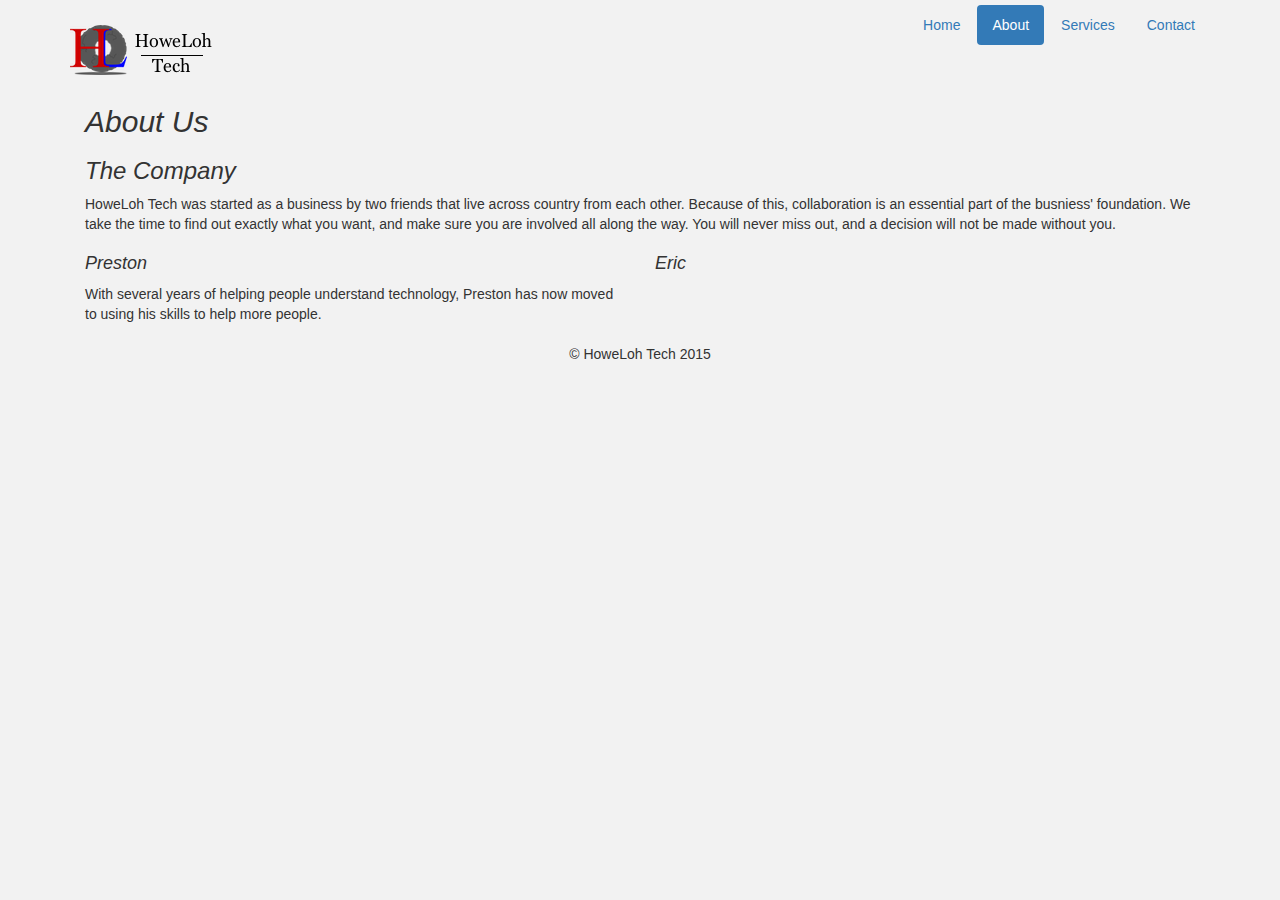
==== about.html @ 4f2715c5 "Edit About page" ====
<!DOCTYPE html>
<html lang="en">
  <head>
    <meta charset="utf-8">
    <meta http-equiv="X-UA-Compatible" content="IE=edge">
    <meta name="viewport" content="width=device-width, initial-scale=1">
    <!-- The above 3 meta tags *must* come first in the head; any other head content must come *after* these tags -->
    <meta name="description" content="">
    <meta name="author" content="">
    <!--<link rel="icon" href="../../favicon.ico">-->

    <title>About HoweLoh Tech</title>
	
	<!--Custom CSS-->
	<link href="css/style.css" rel="stylesheet">

    <!-- Bootstrap core CSS -->
    <link href="css/bootstrap.css" rel="stylesheet">

    <!-- Custom styles for this template -->
    <!--<link href="jumbotron-narrow.css" rel="stylesheet">-->

    <!-- Just for debugging purposes. Don't actually copy these 2 lines! -->
    <!--[if lt IE 9]><script src="../../assets/js/ie8-responsive-file-warning.js"></script><![endif]-->
    <!--<script src="../../assets/js/ie-emulation-modes-warning.js"></script>-->

    <!-- HTML5 shim and Respond.js for IE8 support of HTML5 elements and media queries -->
    <!--[if lt IE 9]>
      <script src="https://oss.maxcdn.com/html5shiv/3.7.2/html5shiv.min.js"></script>
      <script src="https://oss.maxcdn.com/respond/1.4.2/respond.min.js"></script>
    <![endif]-->
	
	<!--Google Analytics--><!-- Comment out until site is live
	<script>
		(function(i,s,o,g,r,a,m){i['GoogleAnalyticsObject']=r;i[r]=i[r]||function(){
			(i[r].q=i[r].q||[]).push(arguments)},i[r].l=1*new Date();a=s.createElement(o),
			m=s.getElementsByTagName(o)[0];a.async=1;a.src=g;m.parentNode.insertBefore(a,m)
			})(window,document,'script','//www.google-analytics.com/analytics.js','ga');

		ga('create', 'UA-70632513-1', 'auto');
		ga('send', 'pageview');

	</script>
	-->
	
  </head>

  <body>

    <div class="container">
	
	<!--Nav links-->
      <div class="header clearfix">
        <nav>
          <ul class="nav nav-pills pull-right">
            <li role="presentation"><a href="index.html">Home</a></li>
            <li role="presentation" class="active"><a href="about.html">About</a></li>
			<li role="presentation"><a href="services.html">Services</a></li>
            <li role="presentation"><a href="contact.html">Contact</a></li>
          </ul>
        </nav>
        <h3 class="text-muted"><span id="logo"><img src="css/images/HoweLoh_header.png" alt="HoweLoh Tech"></span></h3>
      </div>

	<section> <!--Content section-->
		<div class="col-lg-12"> <!--Company Bio-->
			<h2><em>About Us</em></h2>
			<h3><em>The Company</em></h3>
			<p>HoweLoh Tech was started as a business by two friends that live across country from each other. Because of this, collaboration is an essential part of the busniess' foundation. We take the time to find out exactly what you want, and make sure you are involved all along the way. You will never miss out, and a decision will not be made without you.</p>
		</div>
		
		<div class="col-lg-6"> <!--Preston Bio-->
			<h4><em>Preston</em></h4>
			<p>With several years of helping people understand technology, Preston has now moved to using his skills to help more people. <!--Yea I have to finish this--></p>
		</div>
		
		<div class="col-lg-6"> <!--Eric Bio-->
			<h4><em>Eric</em></h4>
		</div>
	</section>
      
    </div>

      <footer class="footer">
        <p>&copy; HoweLoh Tech 2015</p>
      </footer>

    </div> <!-- /container -->


    <!-- IE10 viewport hack for Surface/desktop Windows 8 bug -->
    <!--<script src="../../assets/js/ie10-viewport-bug-workaround.js"></script>-->
  </body>
</html>
---- css/style.css ----
html, body{
	margin-top: 5px;
	background-color: #F2F2F2;
}

footer{
	margin-top: 10px;
	text-align: center;
}

.jumbotron{
	/*background-image: url('images/cmw_workstn.jpg');*/
	background-color: #CCCCCC;
	background-position: center center;
	background-repeat: no-repeat;
	background-size: cover;
}
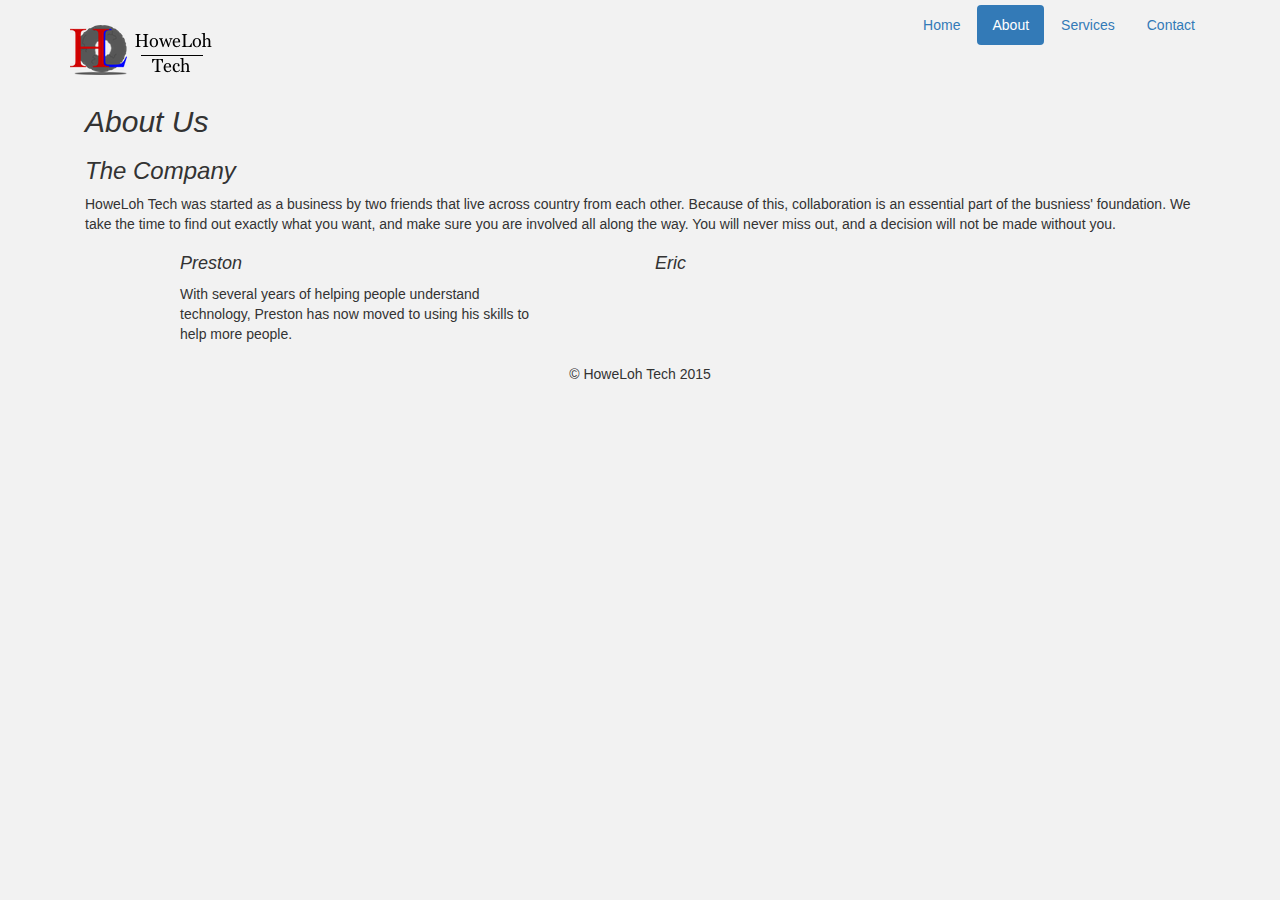
==== commit f611b11d: "Add About space" ====
--- a/about.html
+++ b/about.html
@@ -69,14 +69,25 @@
 			<p>HoweLoh Tech was started as a business by two friends that live across country from each other. Because of this, collaboration is an essential part of the busniess' foundation. We take the time to find out exactly what you want, and make sure you are involved all along the way. You will never miss out, and a decision will not be made without you.</p>
 		</div>
 		
-		<div class="col-lg-6"> <!--Preston Bio-->
+		<div class="col-lg-1"> <!--Preston Picture-->
+		
+		</div>
+		
+		<div class="col-lg-4"> <!--Preston Bio-->
 			<h4><em>Preston</em></h4>
 			<p>With several years of helping people understand technology, Preston has now moved to using his skills to help more people. <!--Yea I have to finish this--></p>
 		</div>
 		
-		<div class="col-lg-6"> <!--Eric Bio-->
+		<div class="col-lg-1"> <!--Blank DIV for spacing-->
+		</div>
+		
+		<div class="col-lg-4"> <!--Eric Bio-->
 			<h4><em>Eric</em></h4>
 		</div>
+		
+		<div class="col-lg-4"> <!--Eric Picture-->
+		</div>
+		
 	</section>
       
     </div>
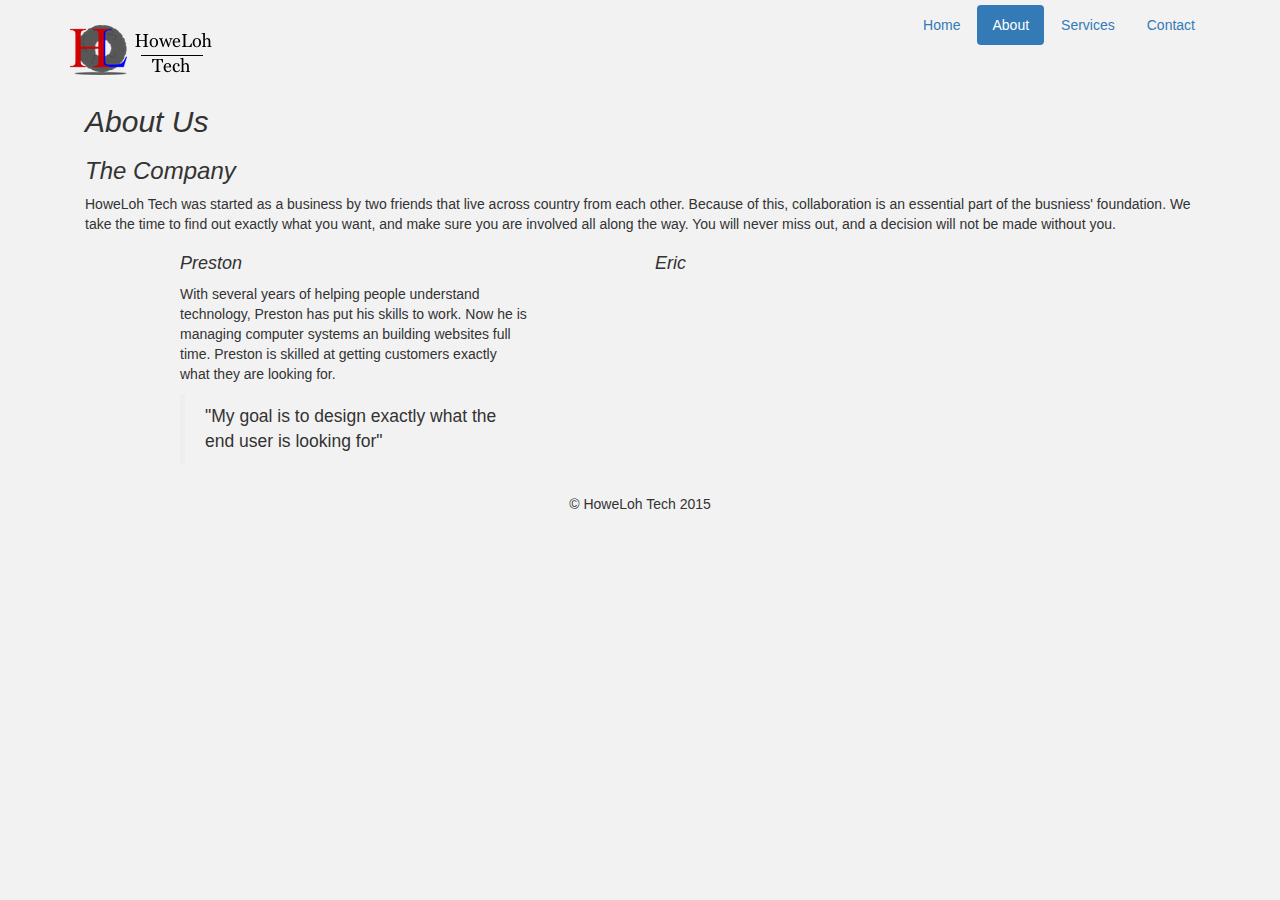
==== commit 2fa2ef2a: "Finish Preston Bio, Start Services page" ====
--- a/about.html
+++ b/about.html
@@ -75,7 +75,8 @@
 		
 		<div class="col-lg-4"> <!--Preston Bio-->
 			<h4><em>Preston</em></h4>
-			<p>With several years of helping people understand technology, Preston has now moved to using his skills to help more people. <!--Yea I have to finish this--></p>
+			<p>With several years of helping people understand technology, Preston has put his skills to work. Now he is managing computer systems an building websites full time. Preston is skilled at getting customers exactly what they are looking for.</p>
+			<blockquote>"My goal is to design exactly what the end user is looking for"</blockquote>
 		</div>
 		
 		<div class="col-lg-1"> <!--Blank DIV for spacing-->
--- a/css/style.css
+++ b/css/style.css
@@ -14,4 +14,8 @@
 	background-position: center center;
 	background-repeat: no-repeat;
 	background-size: cover;
+}
+
+#services img{
+	margin-left: 30%;
 }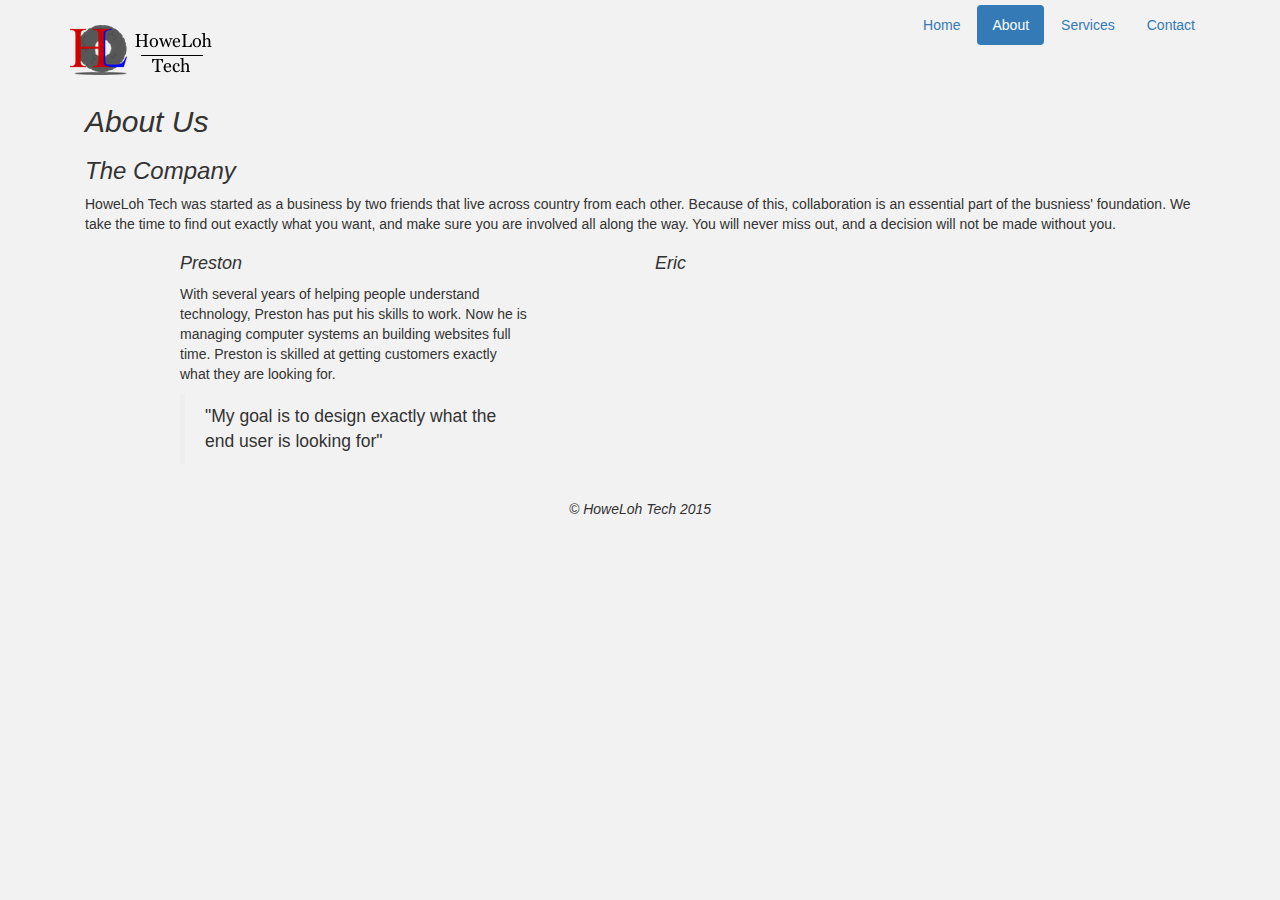
==== commit c49f2ffc: "Edit spacing" ====
--- a/about.html
+++ b/about.html
@@ -90,14 +90,12 @@
 		</div>
 		
 	</section>
-      
-    </div>
 
-      <footer class="footer">
-        <p>&copy; HoweLoh Tech 2015</p>
-      </footer>
+    </div> <!-- /container -->  
 
-    </div> <!-- /container -->
+    <footer class="footer">
+		<p>&copy; HoweLoh Tech 2015</p> <!--Not sure we can actually use the "Copyright" symbol-->
+    </footer>
 
 
     <!-- IE10 viewport hack for Surface/desktop Windows 8 bug -->
--- a/css/style.css
+++ b/css/style.css
@@ -4,8 +4,10 @@
 }
 
 footer{
-	margin-top: 10px;
+	margin-top: 15px;
 	text-align: center;
+	font-style: italic;
+	clear: both;
 }
 
 .jumbotron{
@@ -16,6 +18,12 @@
 	background-size: cover;
 }
 
-#services img{
-	margin-left: 30%;
+#service-img{
+	width: 150px;
+	margin: auto;
+}
+
+#contact-form{
+	width: 500px;
+	margin: 15px auto;
 }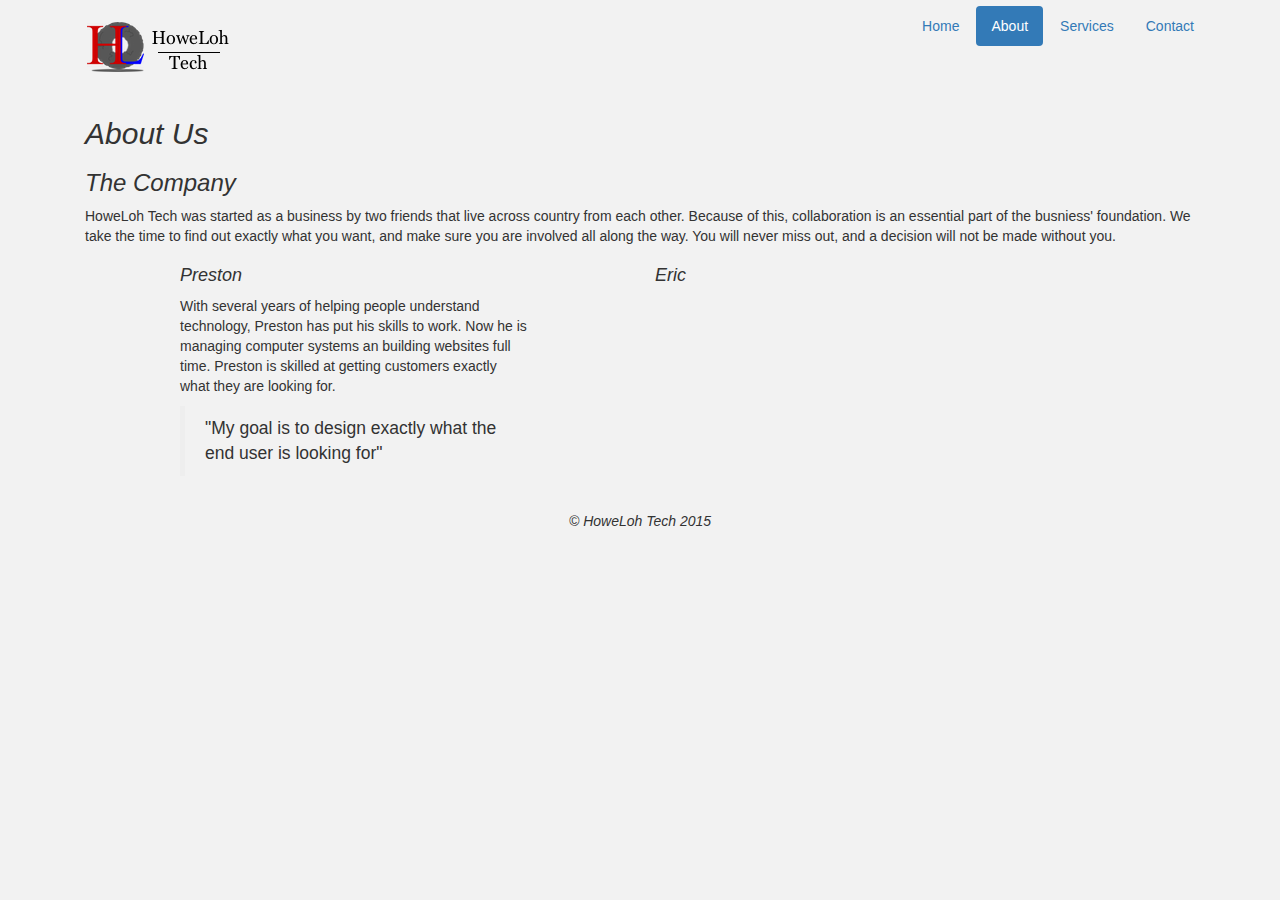
==== commit 299584c0: "Fix Nav Bar" ====
--- a/about.html
+++ b/about.html
@@ -48,19 +48,21 @@
   <body>
 
     <div class="container">
-	
-	<!--Nav links-->
-      <div class="header clearfix">
-        <nav>
-          <ul class="nav nav-pills pull-right">
-            <li role="presentation"><a href="index.html">Home</a></li>
-            <li role="presentation" class="active"><a href="about.html">About</a></li>
-			<li role="presentation"><a href="services.html">Services</a></li>
-            <li role="presentation"><a href="contact.html">Contact</a></li>
-          </ul>
-        </nav>
-        <h3 class="text-muted"><span id="logo"><img src="css/images/HoweLoh_header.png" alt="HoweLoh Tech"></span></h3>
-      </div>
+		<div class="navbar">
+			<div class="header clearfix">
+				<div class="navbar navbar-brand">
+					<img src="css/images/HoweLoh_header.png" alt="HoweLoh Tech">
+				</div>
+				<nav>
+					<ul class="nav nav-pills pull-right">
+						<li role="presentation"><a href="index.html">Home</a></li>
+						<li role="presentation" class="active"><a href="about.html">About</a></li>
+						<li role="presentation"><a href="services.html">Services</a></li>
+						<li role="presentation"><a href="contact.html">Contact</a></li>
+					</ul>
+				</nav>
+			</div>
+		</div>
 
 	<section> <!--Content section-->
 		<div class="col-lg-12"> <!--Company Bio-->
--- a/css/style.css
+++ b/css/style.css
@@ -20,10 +20,20 @@
 
 #service-img{
 	width: 150px;
-	margin: auto;
+	margin: 25px auto;
 }
 
 #contact-form{
 	width: 500px;
 	margin: 15px auto;
+}
+
+.serv-list{
+	list-style: none;
+	font-style: italic;
+}
+
+.serv-list li{
+	list-style: none;
+	margin-left: 15px;
 }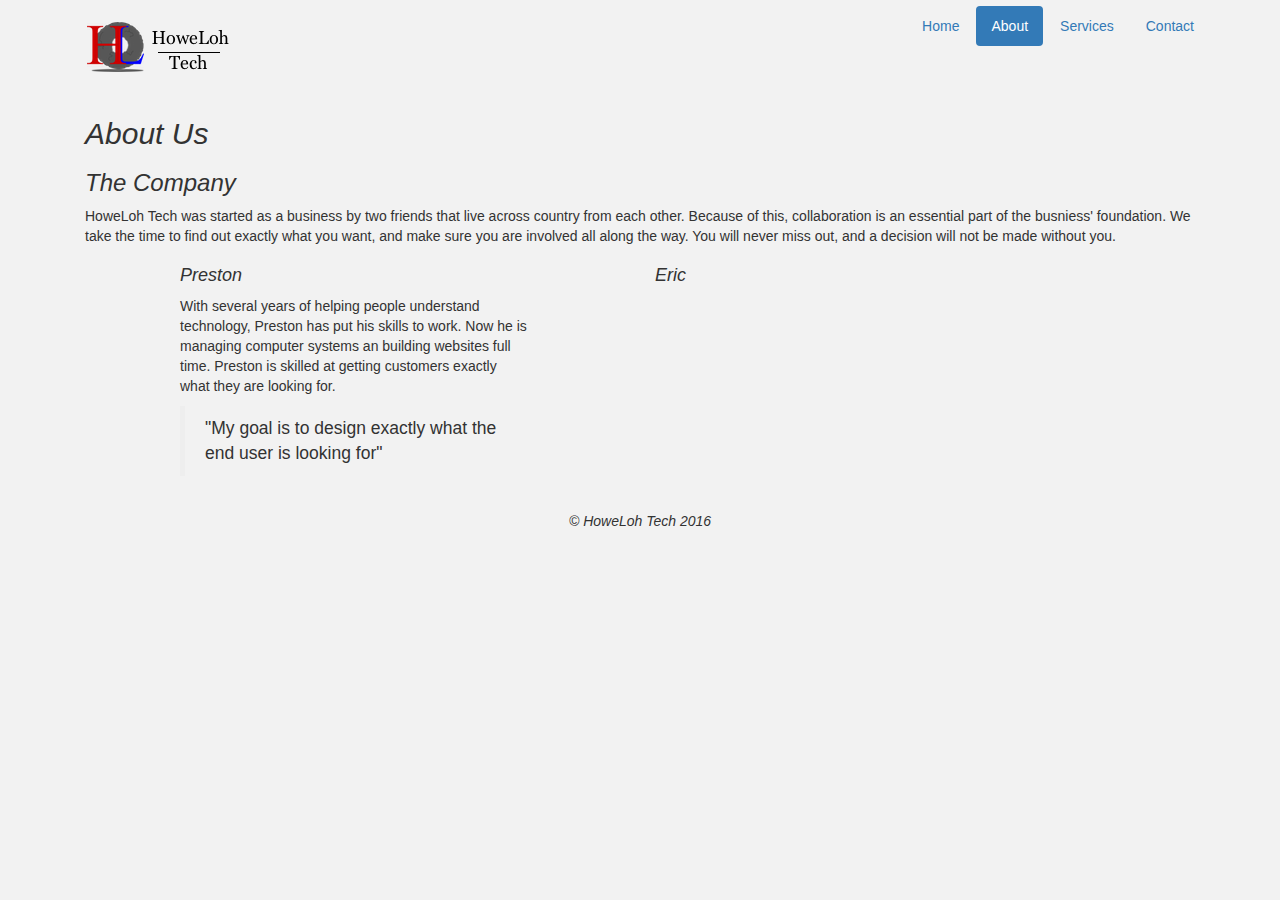
==== commit 172a9e9e: "Update year to 2016" ====
--- a/about.html
+++ b/about.html
@@ -5,8 +5,8 @@
     <meta http-equiv="X-UA-Compatible" content="IE=edge">
     <meta name="viewport" content="width=device-width, initial-scale=1">
     <!-- The above 3 meta tags *must* come first in the head; any other head content must come *after* these tags -->
-    <meta name="description" content="">
-    <meta name="author" content="">
+    <meta name="description" content="About HoweLoh Tech and it's two founders, Preston Howell and Eric Lohmar">
+    <meta name="author" content="Preston Howell & Eric Lohmar">
     <!--<link rel="icon" href="../../favicon.ico">-->
 
     <title>About HoweLoh Tech</title>
@@ -96,7 +96,7 @@
     </div> <!-- /container -->  
 
     <footer class="footer">
-		<p>&copy; HoweLoh Tech 2015</p> <!--Not sure we can actually use the "Copyright" symbol-->
+		<p>&copy; HoweLoh Tech 2016</p> <!--Not sure we can actually use the "Copyright" symbol-->
     </footer>
 
 
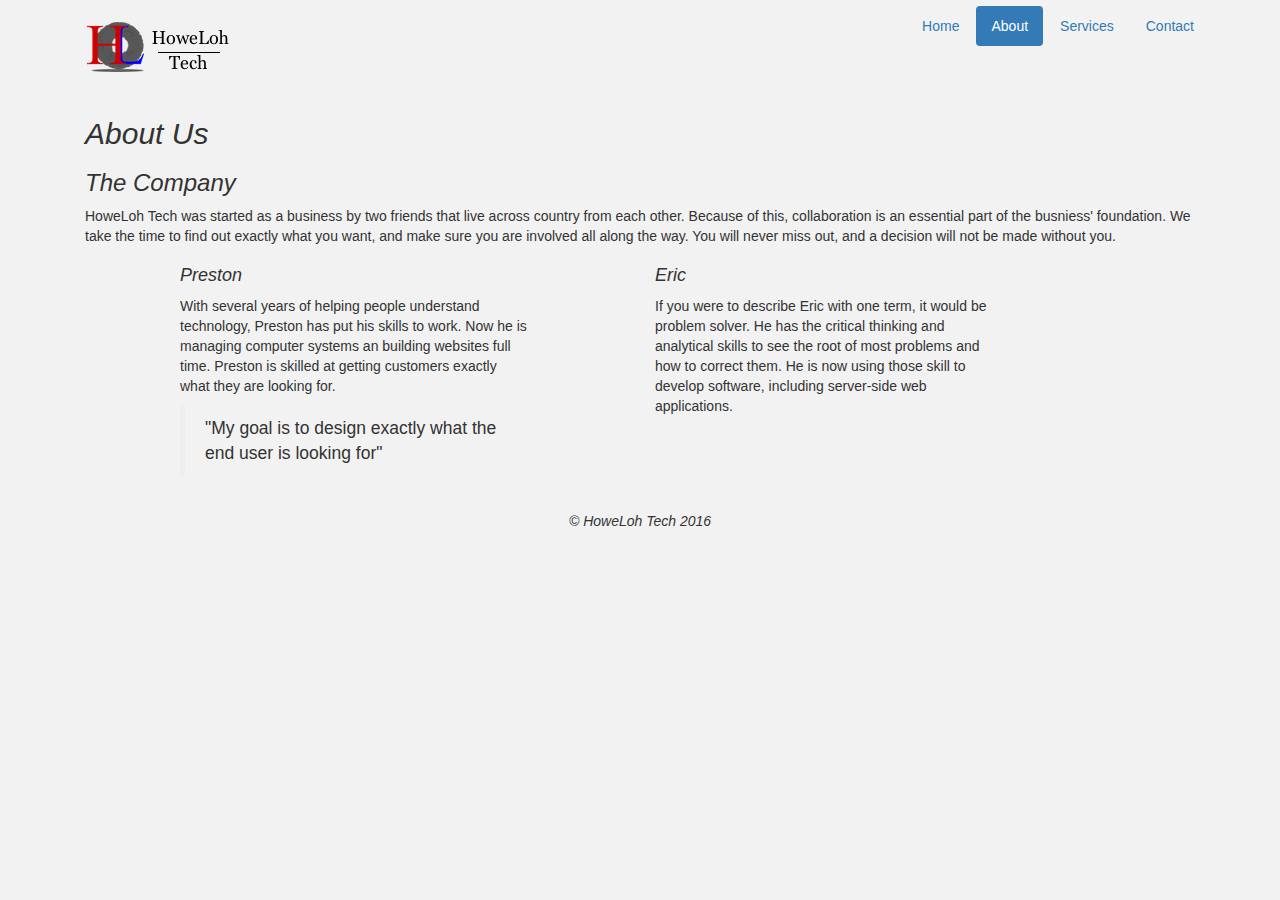
==== commit 21563a62: "Finish About" ====
--- a/about.html
+++ b/about.html
@@ -86,6 +86,7 @@
 		
 		<div class="col-lg-4"> <!--Eric Bio-->
 			<h4><em>Eric</em></h4>
+			<p>If you were to describe Eric with one term, it would be problem solver. He has the critical thinking and analytical skills to see the root of most problems and how to correct them. He is now using those skill to develop software, including server-side web applications.</p>
 		</div>
 		
 		<div class="col-lg-4"> <!--Eric Picture-->
